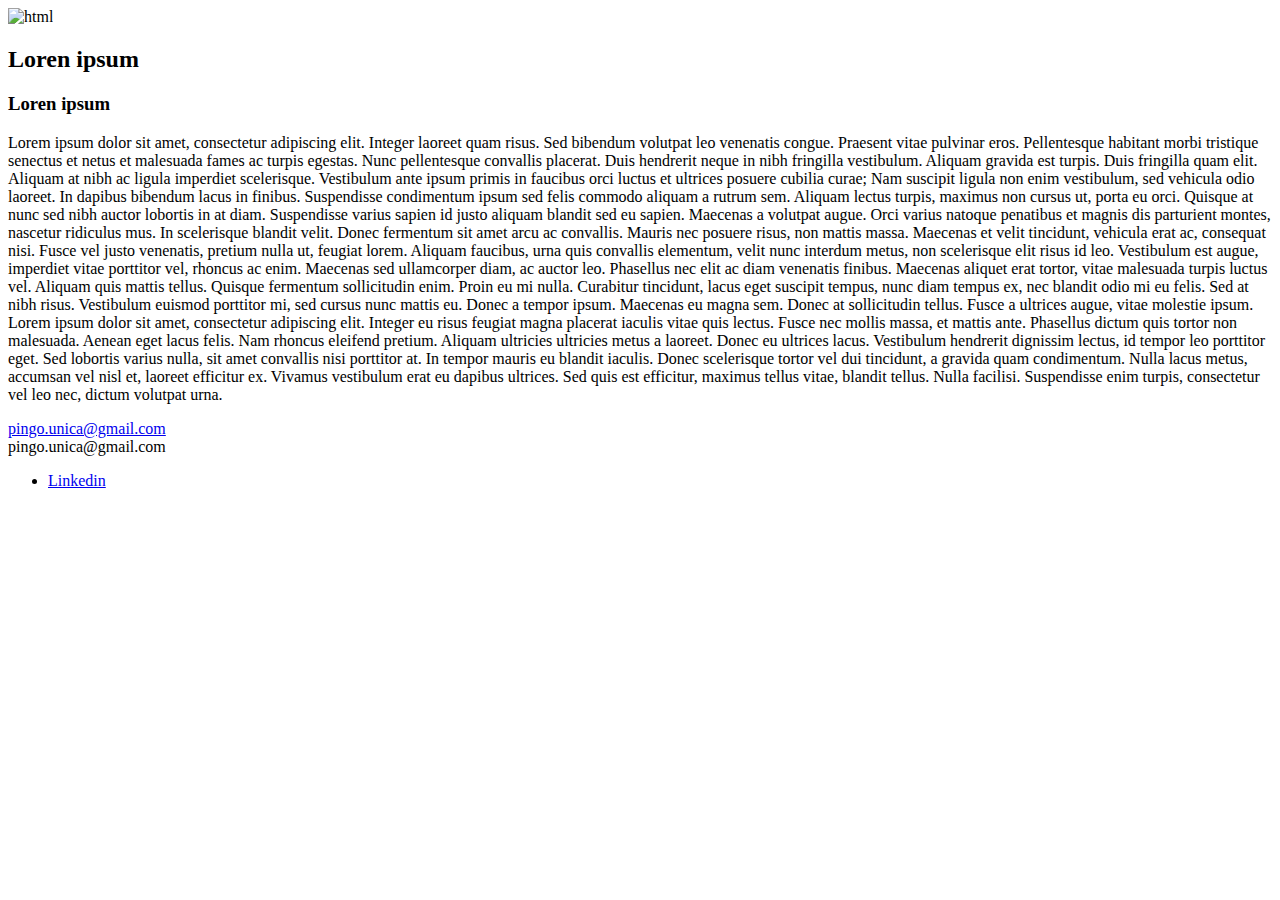
==== index2.html @ 5f5f7bc7 "add" ====
<!DOCTYPE html>
<html>
<head>
	<meta charset="utf-8">
	<meta name="viewport" content="width=device-width, initial-scale=1">
	<title>Pingo</title>
	
	<head> 
<img src = C:\Users\Pingo\Downloads\marc-mintel-Q-ioK6NPFos-unsplash.jpg alt="html" width=100 height=100>
		<h2>Loren ipsum</h2></head>
</head>
<article><header><h3>Loren ipsum</h3></header></article>
Lorem ipsum dolor sit amet, consectetur adipiscing elit. Integer laoreet quam risus. Sed bibendum volutpat leo venenatis congue. Praesent vitae pulvinar eros. Pellentesque habitant morbi tristique senectus et netus et malesuada fames ac turpis egestas. Nunc pellentesque convallis placerat. Duis hendrerit neque in nibh fringilla vestibulum. Aliquam gravida est turpis. Duis fringilla quam elit.

Aliquam at nibh ac ligula imperdiet scelerisque. Vestibulum ante ipsum primis in faucibus orci luctus et ultrices posuere cubilia curae; Nam suscipit ligula non enim vestibulum, sed vehicula odio laoreet. In dapibus bibendum lacus in finibus. Suspendisse condimentum ipsum sed felis commodo aliquam a rutrum sem. Aliquam lectus turpis, maximus non cursus ut, porta eu orci. Quisque at nunc sed nibh auctor lobortis in at diam. Suspendisse varius sapien id justo aliquam blandit sed eu sapien. Maecenas a volutpat augue. Orci varius natoque penatibus et magnis dis parturient montes, nascetur ridiculus mus. In scelerisque blandit velit. Donec fermentum sit amet arcu ac convallis. Mauris nec posuere risus, non mattis massa.

Maecenas et velit tincidunt, vehicula erat ac, consequat nisi. Fusce vel justo venenatis, pretium nulla ut, feugiat lorem. Aliquam faucibus, urna quis convallis elementum, velit nunc interdum metus, non scelerisque elit risus id leo. Vestibulum est augue, imperdiet vitae porttitor vel, rhoncus ac enim. Maecenas sed ullamcorper diam, ac auctor leo. Phasellus nec elit ac diam venenatis finibus. Maecenas aliquet erat tortor, vitae malesuada turpis luctus vel. Aliquam quis mattis tellus. Quisque fermentum sollicitudin enim. Proin eu mi nulla.

Curabitur tincidunt, lacus eget suscipit tempus, nunc diam tempus ex, nec blandit odio mi eu felis. Sed at nibh risus. Vestibulum euismod porttitor mi, sed cursus nunc mattis eu. Donec a tempor ipsum. Maecenas eu magna sem. Donec at sollicitudin tellus. Fusce a ultrices augue, vitae molestie ipsum. Lorem ipsum dolor sit amet, consectetur adipiscing elit. Integer eu risus feugiat magna placerat iaculis vitae quis lectus. Fusce nec mollis massa, et mattis ante.

Phasellus dictum quis tortor non malesuada. Aenean eget lacus felis. Nam rhoncus eleifend pretium. Aliquam ultricies ultricies metus a laoreet. Donec eu ultrices lacus. Vestibulum hendrerit dignissim lectus, id tempor leo porttitor eget. Sed lobortis varius nulla, sit amet convallis nisi porttitor at. In tempor mauris eu blandit iaculis. Donec scelerisque tortor vel dui tincidunt, a gravida quam condimentum. Nulla lacus metus, accumsan vel nisl et, laoreet efficitur ex. Vivamus vestibulum erat eu dapibus ultrices. Sed quis est efficitur, maximus tellus vitae, blandit tellus. Nulla facilisi. Suspendisse enim turpis, consectetur vel leo nec, dictum volutpat urna.

 <a href="_blank"><p></p>
 <a href="mailto:pingo.unica@gmail.com" target="_blank">pingo.unica@gmail.com</a>
<body>

<footer>pingo.unica@gmail.com</footer><p>
<ul><li><a href="https://www.linkedin.com/in/vanessa-pires/"" target= _blank">Linkedin</a></li></ul>
</p>

</body>
</html>
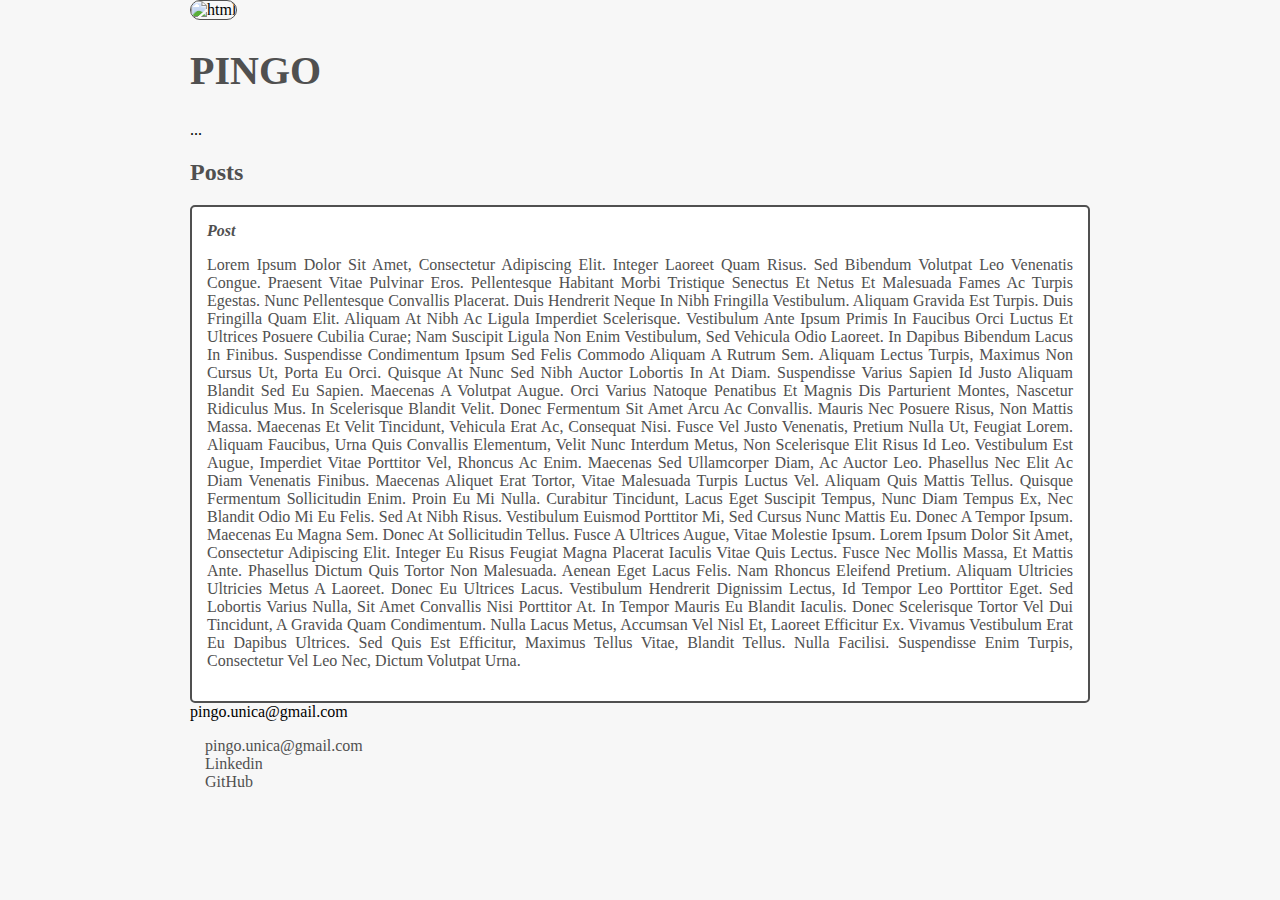
==== commit 4123afb1: "commit de atualizaçao de pag 2" ====
--- a/index2.html
+++ b/index2.html
@@ -3,13 +3,24 @@
 <head>
 	<meta charset="utf-8">
 	<meta name="viewport" content="width=device-width, initial-scale=1">
-	<title>Pingo</title>
-	
-	<head> 
-<img src = C:\Users\Pingo\Downloads\marc-mintel-Q-ioK6NPFos-unsplash.jpg alt="html" width=100 height=100>
-		<h2>Loren ipsum</h2></head>
-</head>
-<article><header><h3>Loren ipsum</h3></header></article>
+	<title>Pingo
+	</title>
+	<link rel="stylesheet" href="style.css">
+</head> 
+<body>
+<header>
+	<img src = "https://images.unsplash.com/photo-1484417894907-623942c8ee29?ixlib=rb-1.2.1&ixid=MnwxMjA3fDB8MHxwaG90by1wYWdlfHx8fGVufDB8fHx8&auto=format&fit=crop&w=1032&q=80" alt="html" width=1300 height=500 class="photo">
+	<h1 class="title" alt="html" class="post_image">Pingo</h2>
+</header>
+<section>
+	<header>...
+		<h2 class="subtitle">Posts</h2>
+	</header>
+<article class="post">
+	<header>
+		<h3 class="post_title">Post</h3>
+	</header>
+<p class="post_content">
 Lorem ipsum dolor sit amet, consectetur adipiscing elit. Integer laoreet quam risus. Sed bibendum volutpat leo venenatis congue. Praesent vitae pulvinar eros. Pellentesque habitant morbi tristique senectus et netus et malesuada fames ac turpis egestas. Nunc pellentesque convallis placerat. Duis hendrerit neque in nibh fringilla vestibulum. Aliquam gravida est turpis. Duis fringilla quam elit.
 
 Aliquam at nibh ac ligula imperdiet scelerisque. Vestibulum ante ipsum primis in faucibus orci luctus et ultrices posuere cubilia curae; Nam suscipit ligula non enim vestibulum, sed vehicula odio laoreet. In dapibus bibendum lacus in finibus. Suspendisse condimentum ipsum sed felis commodo aliquam a rutrum sem. Aliquam lectus turpis, maximus non cursus ut, porta eu orci. Quisque at nunc sed nibh auctor lobortis in at diam. Suspendisse varius sapien id justo aliquam blandit sed eu sapien. Maecenas a volutpat augue. Orci varius natoque penatibus et magnis dis parturient montes, nascetur ridiculus mus. In scelerisque blandit velit. Donec fermentum sit amet arcu ac convallis. Mauris nec posuere risus, non mattis massa.
@@ -19,13 +30,21 @@
 Curabitur tincidunt, lacus eget suscipit tempus, nunc diam tempus ex, nec blandit odio mi eu felis. Sed at nibh risus. Vestibulum euismod porttitor mi, sed cursus nunc mattis eu. Donec a tempor ipsum. Maecenas eu magna sem. Donec at sollicitudin tellus. Fusce a ultrices augue, vitae molestie ipsum. Lorem ipsum dolor sit amet, consectetur adipiscing elit. Integer eu risus feugiat magna placerat iaculis vitae quis lectus. Fusce nec mollis massa, et mattis ante.
 
 Phasellus dictum quis tortor non malesuada. Aenean eget lacus felis. Nam rhoncus eleifend pretium. Aliquam ultricies ultricies metus a laoreet. Donec eu ultrices lacus. Vestibulum hendrerit dignissim lectus, id tempor leo porttitor eget. Sed lobortis varius nulla, sit amet convallis nisi porttitor at. In tempor mauris eu blandit iaculis. Donec scelerisque tortor vel dui tincidunt, a gravida quam condimentum. Nulla lacus metus, accumsan vel nisl et, laoreet efficitur ex. Vivamus vestibulum erat eu dapibus ultrices. Sed quis est efficitur, maximus tellus vitae, blandit tellus. Nulla facilisi. Suspendisse enim turpis, consectetur vel leo nec, dictum volutpat urna.
-
- <a href="_blank"><p></p>
- <a href="mailto:pingo.unica@gmail.com" target="_blank">pingo.unica@gmail.com</a>
-<body>
-
+<p></p>
+</article
+</section>
 <footer>pingo.unica@gmail.com</footer><p>
-<ul><li><a href="https://www.linkedin.com/in/vanessa-pires/"" target= _blank">Linkedin</a></li></ul>
+<ul class="contact_list">
+	<li>
+		
+		<a href="mailto:pingo.unica@gmail.com" target="_blank">pingo.unica@gmail.com</a><br>
+	</li>
+	<li>
+		<a href="https://www.linkedin.com/in/vanessa-pires/"" target= _blank">Linkedin</a><br>
+	<li>
+		<a href="https://github.com/pingoounica" "target= _blank">GitHub</a>
+	</li>
+</ul>
 </p>
 
 </body>
--- a/style.css
+++ b/style.css
@@ -0,0 +1,59 @@
+body {
+	background: #f7f7f7;
+	font-family: verdana;
+	max-width: 900px;
+	margin: auto;
+
+}
+
+.photo {
+	border: 1px solid #505050;
+	border-radius: 50px;
+}
+
+.title, .subtitle, .post_title {
+	color: #505050;
+
+}
+
+.title {
+	font-size: 40px;
+	text-transform: uppercase;
+}
+
+a {
+	text-decoration: line-through;
+	color: #505050;
+}
+.post_title {
+	font-size: 16px;
+	font-style: italic;
+	margin: 0;
+	margin-bottom: 15;
+}
+
+.post {
+	background: #fff;
+	padding: 15px;
+	color: #505050;
+	border: 2px solid #505050;
+	margin: 0px;
+	border-radius: 5px;
+}
+.post_content {
+	margin-bottom: 15px;
+	text-transform: capitalize;
+	text-align: justify;
+}
+.post_image {
+	margin-bottom: 15px;
+	width: 100%;
+}
+.contact_list{
+	list-style-type: none;
+	padding-left: 15px;
+}
+
+.contact_list li a {
+	text-decoration: none;
+}